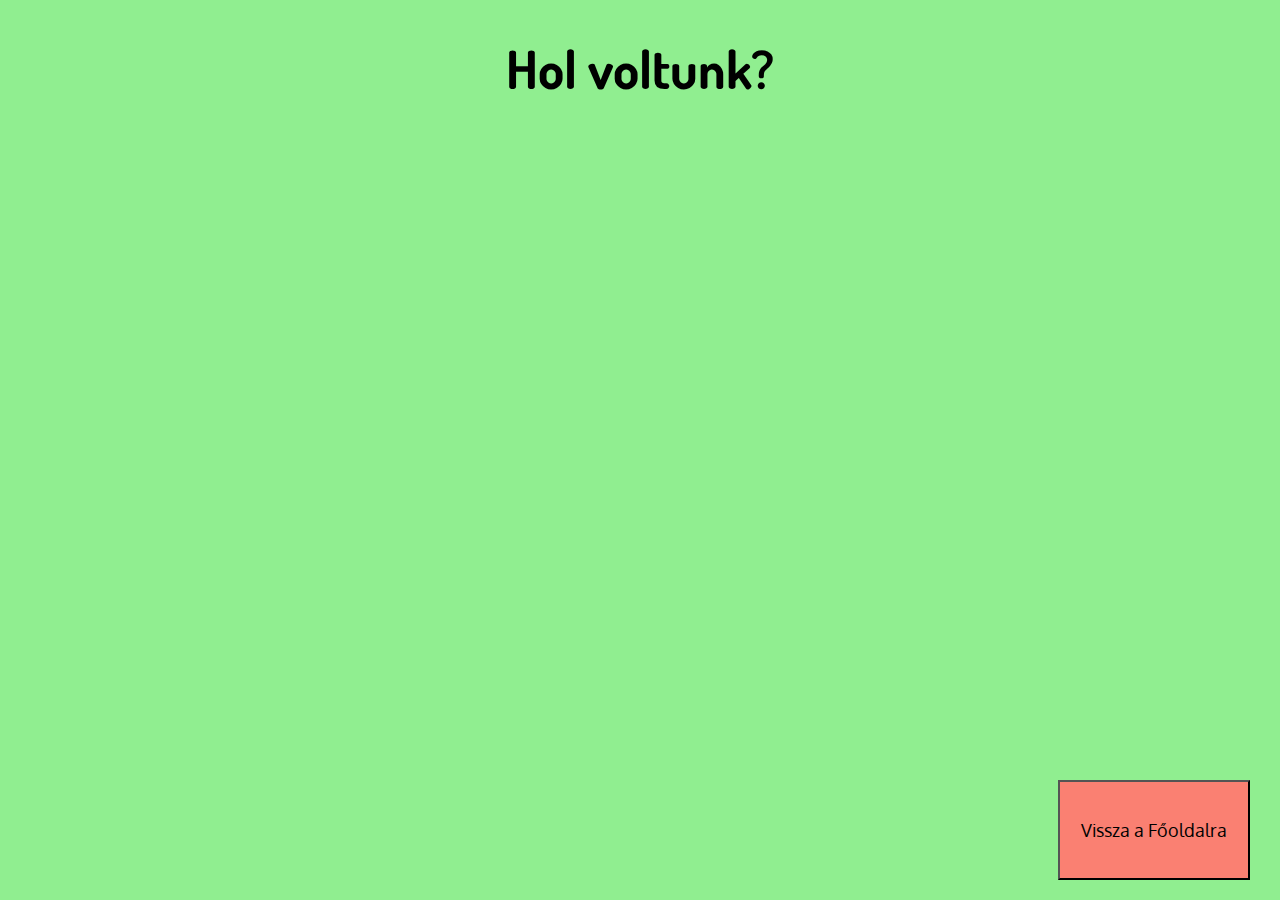
==== Hol_voltunk.html @ ae340857 "Oldalak és kép" ====
<!DOCTYPE html>
<html lang="en">
<head>
    <meta charset="UTF-8">
    <meta http-equiv="X-UA-Compatible" content="IE=edge">
    <link rel="stylesheet" href="style.css">
    <link rel="preconnect" href="https://fonts.googleapis.com">
    <link rel="preconnect" href="https://fonts.gstatic.com" crossorigin>
    <link href="https://fonts.googleapis.com/css2?family=Oxygen&display=swap" rel="stylesheet">
    <link rel="preconnect" href="https://fonts.googleapis.com">
    <link rel="preconnect" href="https://fonts.gstatic.com" crossorigin>
    <link href="https://fonts.googleapis.com/css2?family=Dosis&family=Ephesis&display=swap" rel="stylesheet">
    <meta name="viewport" content="width=device-width, initial-scale=1.0">
    <title>Hol voltunk?</title>
</head>
<body>
    <h1>Hol voltunk?</h1>
    <div>
        <a href="főoldal.html"><button class="visszagomb">Vissza a Főoldalra</button></a>
    </div>
</body>
</html>
---- style.css ----
*{
    font-family: 'Oxygen', sans-serif;
}
body{
    background-color: lightgreen;
}
p{
    font-size: larger;
}
h1{
    text-align: center;
    font-size:  330%;
    font-family: 'Dosis', sans-serif;
}
button{
    color:black;
    width: 33%;
    height: 100px;
    font-size: large;
    background-color: salmon;
}
.nagykep{
    width: 70%;
    margin-left: auto;
    margin-right: auto;
    display: block;
}
.kepalairas{
    text-align: center;
    font-size: small;
}
.visszagomb{
    width: 15%;
    float: right;
    position:fixed;
    right: 30px;
    bottom: 20px;
}
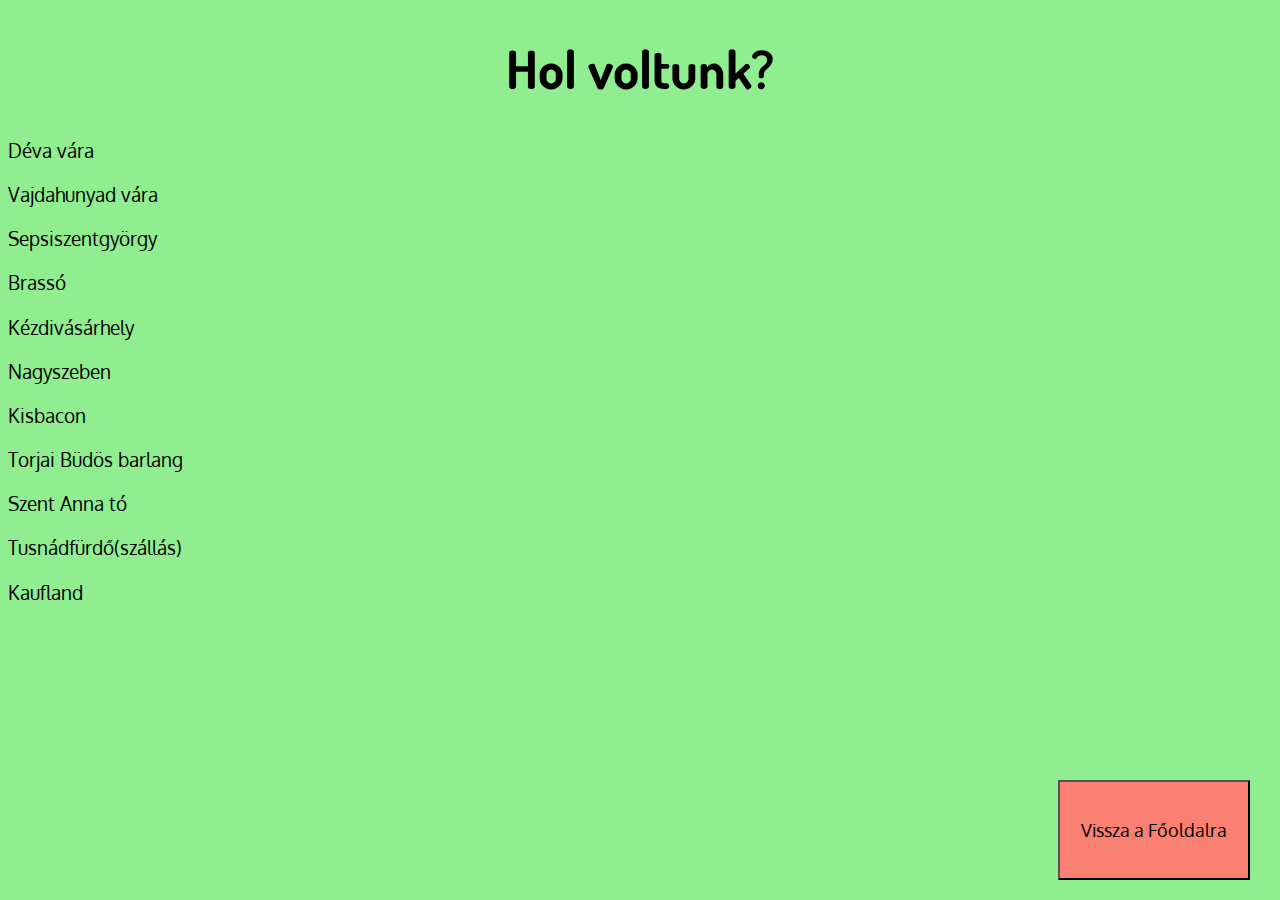
==== commit e0547b2c: "ver 3.0" ====
--- a/Hol_voltunk.html
+++ b/Hol_voltunk.html
@@ -15,6 +15,17 @@
 </head>
 <body>
     <h1>Hol voltunk?</h1>
+    <p>Déva vára</p>
+    <p>Vajdahunyad vára</p>
+    <p>Sepsiszentgyörgy</p>
+    <p>Brassó</p>
+    <p>Kézdivásárhely</p>
+    <p>Nagyszeben</p>
+    <p>Kisbacon</p>
+    <p>Torjai Büdös barlang</p>
+    <p>Szent Anna tó</p>
+    <p>Tusnádfürdő(szállás)</p>
+    <p>Kaufland</p>
     <div>
         <a href="főoldal.html"><button class="visszagomb">Vissza a Főoldalra</button></a>
     </div>
--- a/style.css
+++ b/style.css
@@ -35,4 +35,7 @@
     position:fixed;
     right: 30px;
     bottom: 20px;
+}
+.jobbra{
+    text-align: end;
 }